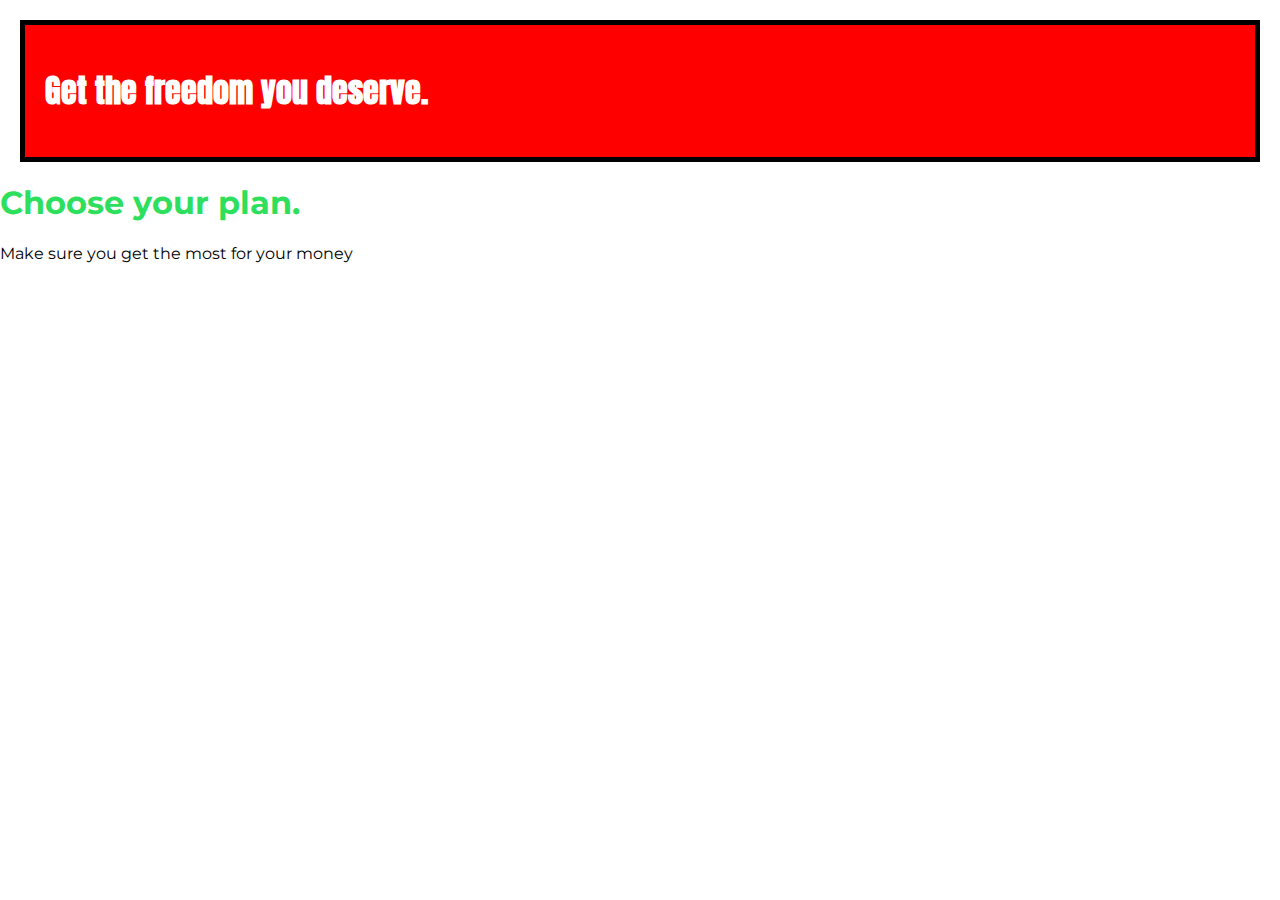
==== basics-01/index.html @ bff7c027 "toying around with css fundamentals" ====
<!DOCTYPE html>
<html lang="en">

<head>
    <meta charset="UTF-8">
    <meta http-equiv="X-UA-Compatible" content="ie=edge">
    <title>uHost</title>
    <link rel="shortcut icon" href="favicon.png">
    <link href="https://fonts.googleapis.com/css?family=Anton" rel="stylesheet">
    <link href="https://fonts.googleapis.com/css?family=Montserrat:400,700" rel="stylesheet">
    <link rel="stylesheet" href="main.css">
</head>

<body>
    <main>
        <section id="product-overview">
            <h1>Get the freedom you deserve.</h1>
        </section>
        <section id="plans">
            <h1 class="section-title">Choose your plan.</h1>
            <p>Make sure you get the most for your money</p>
        </section>
    </main>
</body>

</html>
---- basics-01/main.css ----
body {
    font-family: 'Montserrat', sans-serif;
    margin: 0;
}

#product-overview {
    background: red;
    padding: 20px;
    border: 5px black solid;
    margin: 20px;
}

.section-title {
    color: #2ddf5c;
}

#product-overview h1 {
    color: white;
    font-family: 'Anton', sans-serif;
}

/* h1 {
    font-family: sans-serif
} */
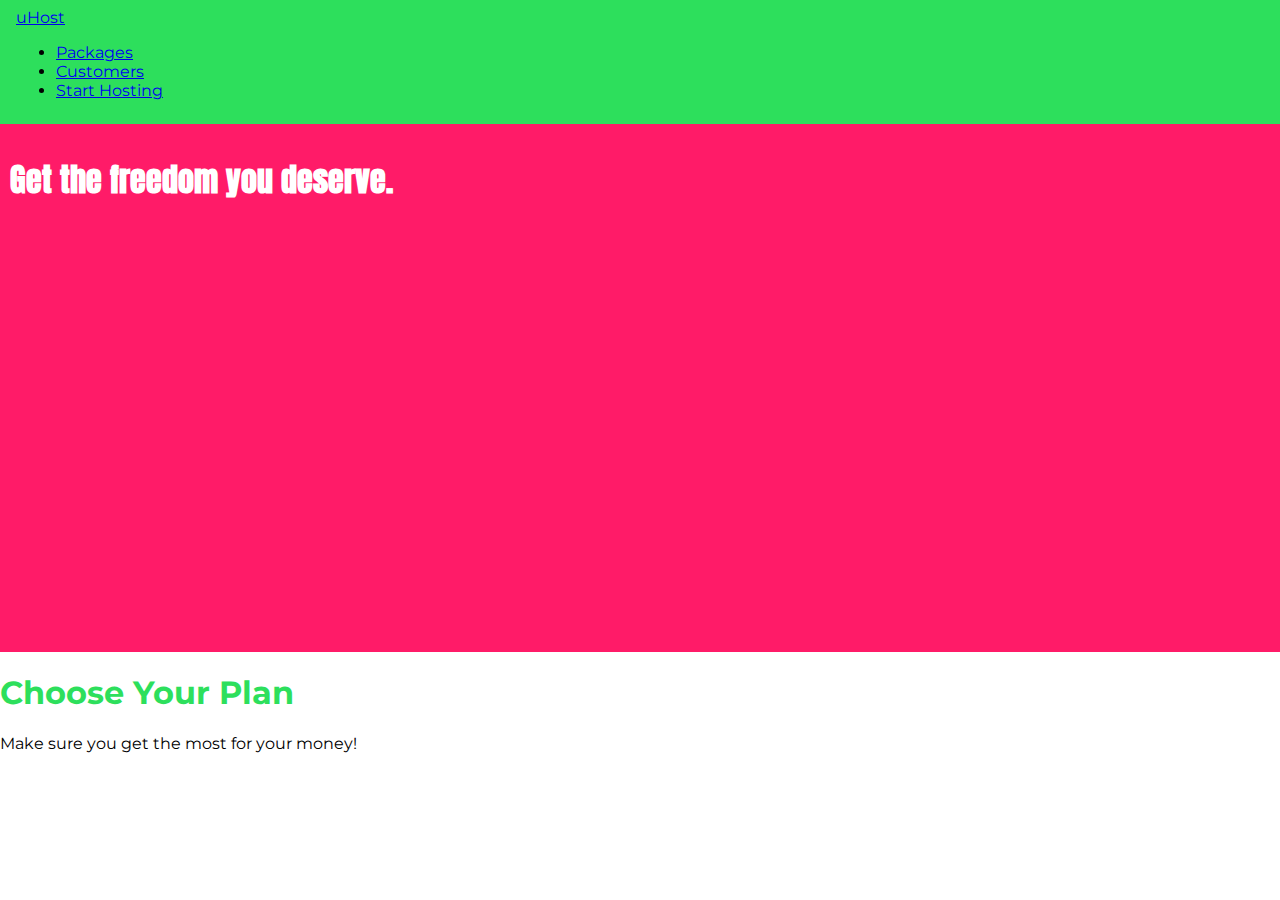
==== commit 0466c17b: "adding header" ====
--- a/basics-01/index.html
+++ b/basics-01/index.html
@@ -12,13 +12,34 @@
 </head>
 
 <body>
+    <header class="main-header">
+        <div>
+            <a href="index.html">
+                uHost
+            </a>
+        </div>
+        <nav>
+            <ul>
+                <li>
+                    <a href="packages/index.html">Packages</a>
+                </li>
+                <li>
+                    <a href="customers/index.html">Customers</a>
+                </li>
+                <li>
+                    <a href="start-hosting/index.html">Start Hosting</a>
+                </li>
+            </ul>
+        </nav>
+    </header>
+
     <main>
         <section id="product-overview">
             <h1>Get the freedom you deserve.</h1>
         </section>
         <section id="plans">
-            <h1 class="section-title">Choose your plan.</h1>
-            <p>Make sure you get the most for your money</p>
+            <h1 class="section-title">Choose Your Plan</h1>
+            <p>Make sure you get the most for your money!</p>
         </section>
     </main>
 </body>
--- a/basics-01/main.css
+++ b/basics-01/main.css
@@ -1,13 +1,17 @@
+* {
+    box-sizing: border-box;
+}
+
 body {
     font-family: 'Montserrat', sans-serif;
     margin: 0;
 }
 
 #product-overview {
-    background: red;
-    padding: 20px;
-    border: 5px black solid;
-    margin: 20px;
+    background: #ff1b68;
+    width: 100%;
+    height: 528px;
+    padding: 10px;
 }
 
 .section-title {
@@ -21,4 +25,10 @@
 
 /* h1 {
     font-family: sans-serif
-} */+} */
+
+.main-header {
+    width: 100%;
+    background-color: #2ddf5c;
+    padding: 8px 16px;
+}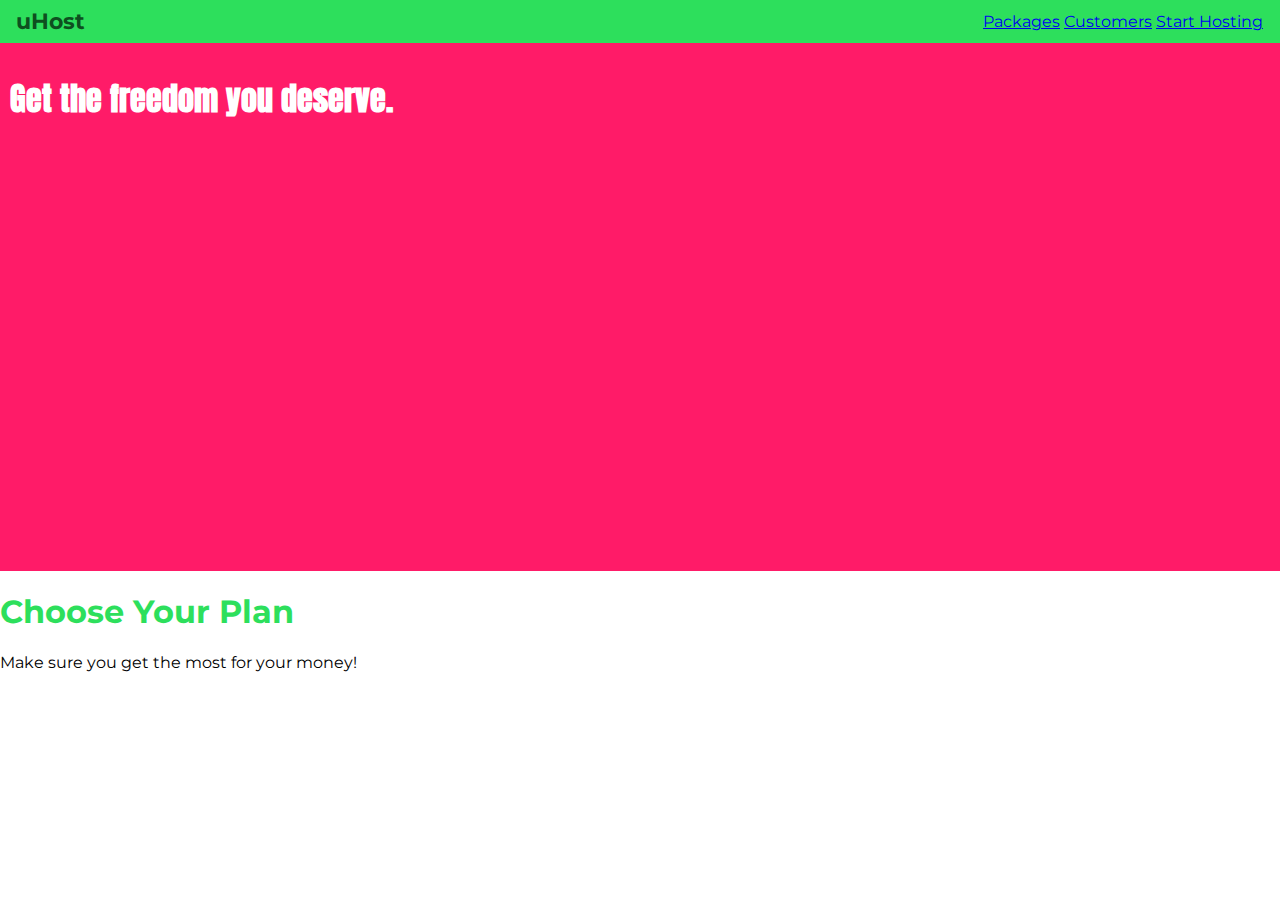
==== commit 9db852e6: "adding vertical-align" ====
--- a/basics-01/index.html
+++ b/basics-01/index.html
@@ -14,19 +14,19 @@
 <body>
     <header class="main-header">
         <div>
-            <a href="index.html">
+            <a href="index.html" class="main-header__brand">
                 uHost
             </a>
         </div>
-        <nav>
-            <ul>
-                <li>
+        <nav class="main-nav">
+            <ul class="main-nav__items">
+                <li class="main-nav__item">
                     <a href="packages/index.html">Packages</a>
                 </li>
-                <li>
+                <li class="main-nav__item">
                     <a href="customers/index.html">Customers</a>
                 </li>
-                <li>
+                <li class="main-nav__item">
                     <a href="start-hosting/index.html">Start Hosting</a>
                 </li>
             </ul>
--- a/basics-01/main.css
+++ b/basics-01/main.css
@@ -1,5 +1,5 @@
 * {
-    box-sizing: border-box;
+    box-sizing: border-box; /* now the width includes padding and border (in addition to the content) */
 }
 
 body {
@@ -31,4 +31,35 @@
     width: 100%;
     background-color: #2ddf5c;
     padding: 8px 16px;
-}+}
+
+.main-header > div {
+    display: inline-block;
+    vertical-align: middle;
+}
+
+.main-header__brand {
+    color: #0e4f1f;
+    text-decoration: none;
+    font-weight: bold;
+    font-size: 22px;
+}
+
+
+.main-nav {
+    display: inline-block;
+    text-align: right;
+    width: calc(100% - 74px);
+    vertical-align: middle;
+}
+
+.main-nav__items {
+    margin: 0;
+    padding: 0;
+    list-style: none;  /* Removes the bullet points of the list */
+}
+
+.main-nav__item {
+    display: inline-block;
+}
+
